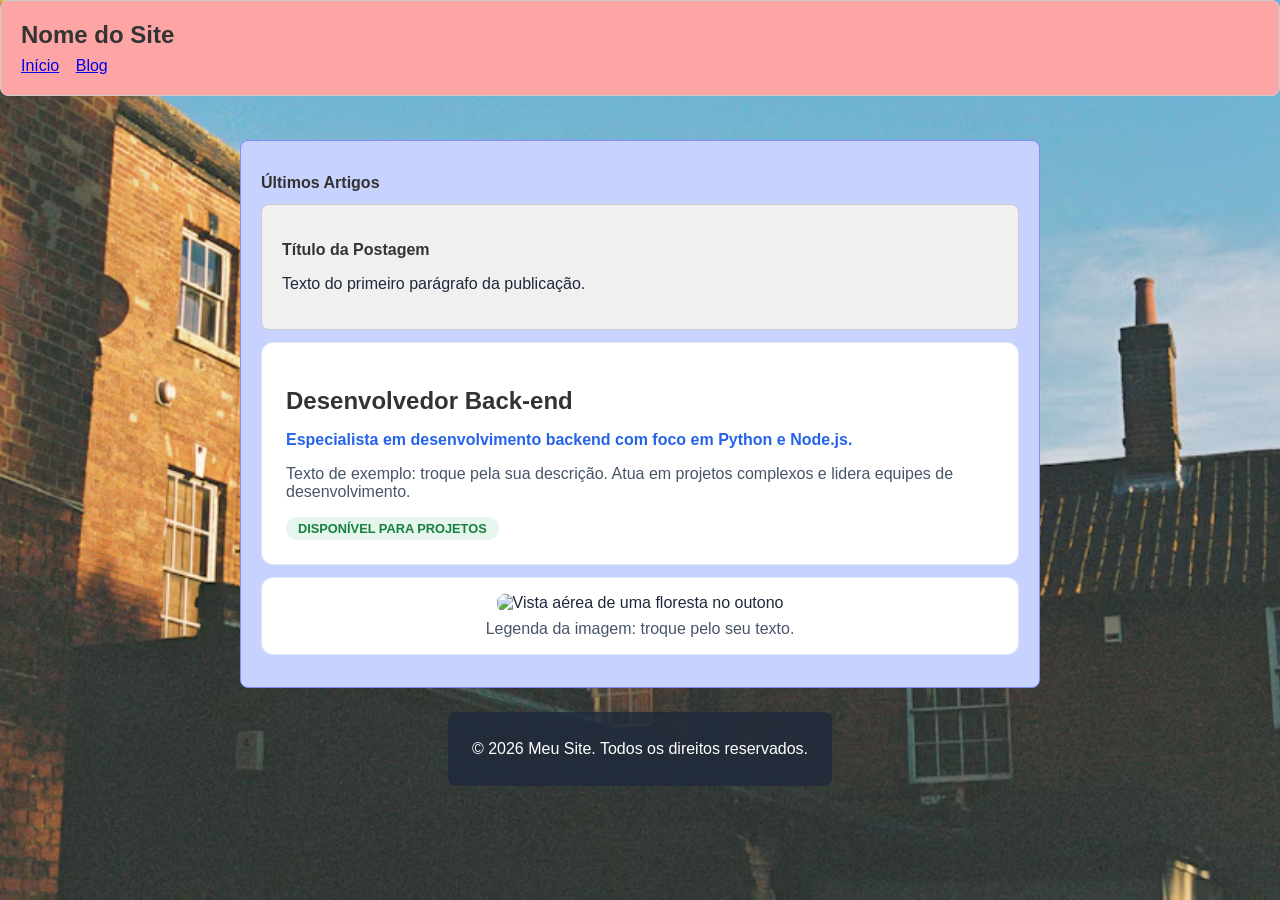
==== index.html @ b88f4f31 "feat: site front-end completo" ====
<!DOCTYPE html>
<!-- Idioma da página: português do Brasil -->
<html lang="pt-br">

<head>
    <!-- Codificação para acentuação correta -->
    <meta charset="UTF-8">

    <!-- Escala da tela para dispositivos móveis -->
    <meta name="viewport" content="width=device-width, initial-scale=1.0">

    <!-- Título exibido na aba do navegador -->
    <title>Meu Site</title>

    <!-- Liga o CSS externo (método recomendado) -->
    <link rel="stylesheet" href="style.css">
</head>

<body>
    <!-- Cabeçalho fixo no topo -->
    <header>
        <h1>Nome do Site</h1>
        <nav>
            <a href="#home">Início</a>
            <a href="#blog">Blog</a>
        </nav>
    </header>

    <main id="home">
        <!-- Seção principal -->
        <section id="blog">
            <h2>Últimos Artigos</h2>

            <!-- Artigo simples (usa só o estilo da tag article) -->
            <article>
                <h3>Título da Postagem</h3>
                <p>Texto do primeiro parágrafo da publicação.</p>
            </article>

            <!-- Cartão de perfil (Passos 1 a 5 da aula de CSS) -->
            <article class="cartao-perfil">
                <h2 class="cartao-titulo">Desenvolvedor Back-end</h2>
                <p class="cartao-subtitulo">Especialista em desenvolvimento backend com foco em Python e Node.js.</p>
                <p class="cartao-descricao">Texto de exemplo: troque pela sua descrição. Atua em projetos complexos e
                    lidera equipes de desenvolvimento.</p>
                <div class="cartao-status">Disponível para projetos</div>
            </article>

            <!-- Imagem com legenda (aula de imagens) -->
            <figure class="cartao-figura">
                <img src="assets/assetsCapa.jpg" alt="Vista aérea de uma floresta no outono" width="600" height="400"
                    loading="lazy">
                <figcaption>Legenda da imagem: troque pelo seu texto.</figcaption>
            </figure>
        </section>
    </main>

    <!-- Rodapé -->
    <footer>
        <p>&copy; 2026 Meu Site. Todos os direitos reservados.</p>
    </footer>
</body>

</html>
---- style.css ----
/* ===== 1. ESTILOS GLOBAIS (Passo 2 da aula) ===== */
body {
    font-family: 'Segoe UI', sans-serif;
    background-color: #f1f5f9;
    color: #1e293b;
    display: flex;
    flex-direction: column;
    align-items: center;
    margin: 5px;
    padding: 5px;

    /* Imagem de fundo (decorativa, por isso no CSS e não no HTML) */
    background-image: url("assets/assets/Capa.jpg");
    background-size: cover;
    background-position: center;
    background-repeat: no-repeat;
    background-attachment: fixed;
}

/* ===== 2. CABEÇALHO ===== */
header {
    position: fixed;
    top: 0;
    left: 0;
    right: 0;
    z-index: 1000;
    background-color: #fda5a5;
    border: 1px solid #cccccc;
    border-radius: 8px;
    padding: 20px;
    box-sizing: border-box;
}

header h1 {
    margin: 0 0 8px;
    font-size: 1.5rem;
    color: #333333;
}

nav a {
    margin-right: 12px;
}

/* ===== 3. CONTEÚDO PRINCIPAL ===== */
/* o cabeçalho é fixo, então empurramos o conteúdo para baixo dele */
main {
    margin-top: 130px;
    width: 90%;
    max-width: 800px;
}

/*estilo para seção principal*/
section {
    background-color: #c7d2fe;
    border: 1px solid #818cf8;
    border-radius: 8px;
    padding: 20px;
    box-sizing: border-box;
}

/*estilo para artigos*/
article {
    background-color: #f0f0f0;
    border: 1px solid #cccccc;
    border-radius: 8px;
    padding: 20px;
    margin-bottom: 12px;
}

h2, h3 {
    /* toda vez que precisar trocar a cor do texto, declare a tag que contenha o texto que vai trocar de cor e chame de argumento color */
    color: #333333;
    font-family: Arial, sans-serif;
    font-size: 16px;
    margin-bottom: 12px;
}

/* ===== 4. CARTÃO DE PERFIL (Passos 3 a 5 da aula) ===== */
/* a classe tem mais força que a tag article (cascata), então o fundo aqui vence */
.cartao-perfil {
    background-color: #ffffff;
    padding: 24px;
    border: 1px solid #e2e8f0;
    border-radius: 12px;
}

.cartao-titulo {
    font-size: 1.5rem;
    font-weight: 700;
}

.cartao-subtitulo {
    color: #2563eb;
    font-weight: 600;
}

.cartao-descricao {
    color: #475569;
}

.cartao-status {
    display: inline-block;
    padding: 4px 12px;
    font-size: 0.8rem;
    font-weight: 600;
    color: #15803d;
    background-color: rgba(22, 163, 74, 0.1);
    text-transform: uppercase;
    border-radius: 9999px;
}

/* ===== 5. IMAGEM COM LEGENDA ===== */
.cartao-figura {
    margin: 0 0 12px;
    padding: 16px;
    background-color: #ffffff;
    border: 1px solid #e2e8f0;
    border-radius: 12px;
    text-align: center;
}

.cartao-figura img {
    max-width: 100%;
    height: auto;
    border-radius: 8px;
}

.cartao-figura figcaption {
    margin-top: 8px;
    color: #475569;
}

/* ===== 6. RODAPÉ ===== */
footer {
    margin-top: 24px;
    padding: 12px 24px;
    background-color: rgba(30, 41, 59, 0.8);
    color: #ffffff;
    border-radius: 8px;
    text-align: center;
}
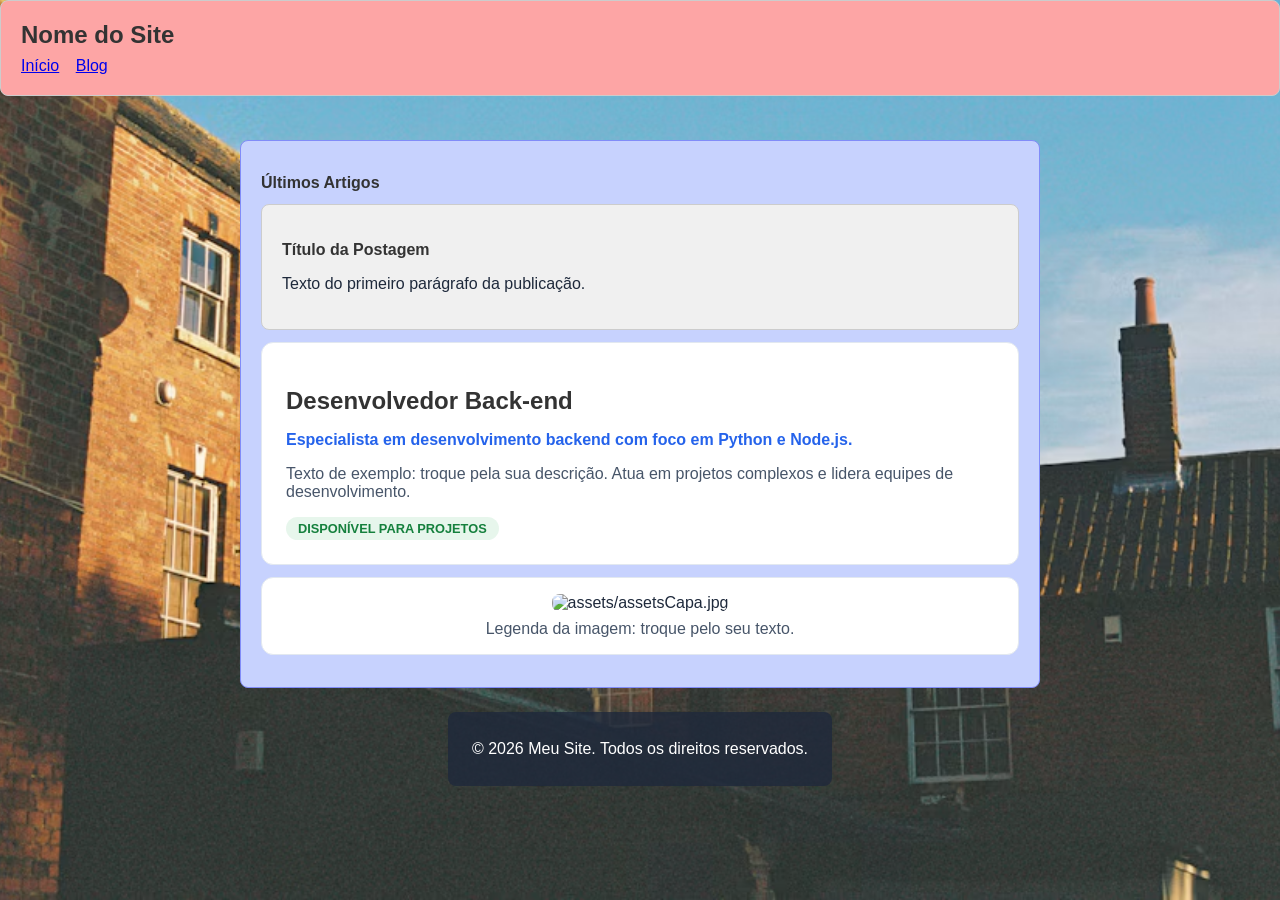
==== commit 3c29eb93: "feat: pagina Doces Jessica Vieira" ====
--- a/index.html
+++ b/index.html
@@ -48,7 +48,7 @@
 
             <!-- Imagem com legenda (aula de imagens) -->
             <figure class="cartao-figura">
-                <img src="assets/assetsCapa.jpg" alt="Vista aérea de uma floresta no outono" width="600" height="400"
+                <img src="assets/assetsCapa.jpg" alt="assets/assetsCapa.jpg" width="600" height="400"
                     loading="lazy">
                 <figcaption>Legenda da imagem: troque pelo seu texto.</figcaption>
             </figure>
